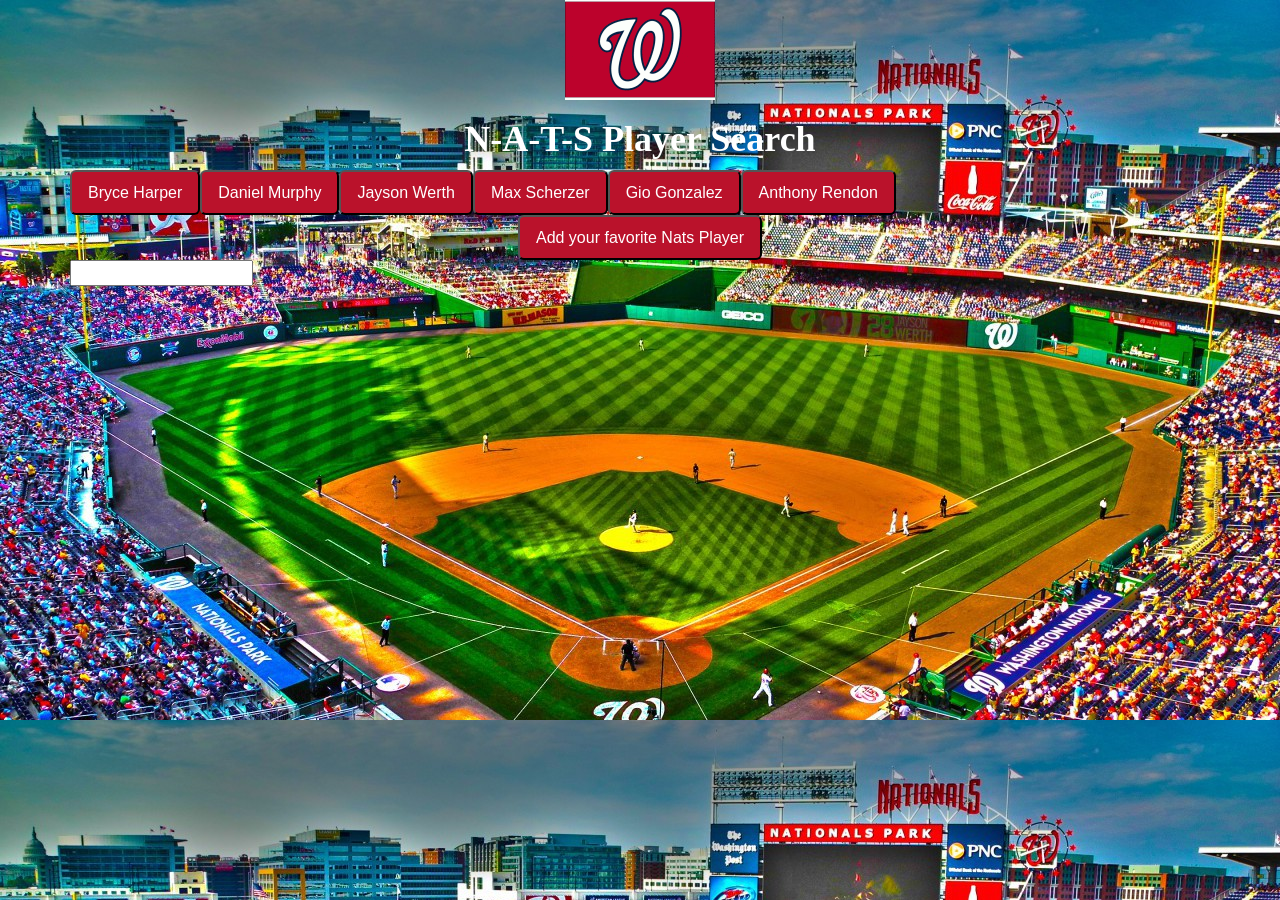
==== index.html @ e952d2e8 "Final 09/20/2017" ====
<!DOCTYPE html>
<html lang="en">

<head>
  <meta charset="utf-8">
   <!-- Linking Bootstrap  -->
      <link rel="stylesheet" href="https://maxcdn.bootstrapcdn.com/bootstrap/3.3.7/css/bootstrap.min.css">
   <!-- Linking CSS -->
   
     <link rel="stylesheet" type="text/css" href="assets\css\nats.css">
</head>

<body>

 <div class="container">
    <img class="center-block" src="assets/images/Nats.gif"><br\>
    <h1 class="center-block">N-A-T-S Player Search</h1>

    <!-- Rendered Buttons will get Dumped Here  -->
    <div id="buttons-view"></div>

    <!-- Input form for adding new player  -->
    <form id="player-form">
    <!-- Button triggers new player to be added -->
       <input id="add-player" class="button btn-lg center-block" type="submit" value="Add your favorite Nats Player"><br\>
       <input type="center-block" id="player-input"><br>
    </form>

    <!-- Players will Get Dumped Dere -->
    <div id="player-view" class="flex-container wrap" ></div>

    <!-- JQuery and Java script -->
    <script src="http://cdnjs.cloudflare.com/ajax/libs/jquery/3.2.1/jquery.min.js"></script>
    <script type="text/javascript" src="assets/js/natsJscript.js"></script>
  </div>
</body>
</html>
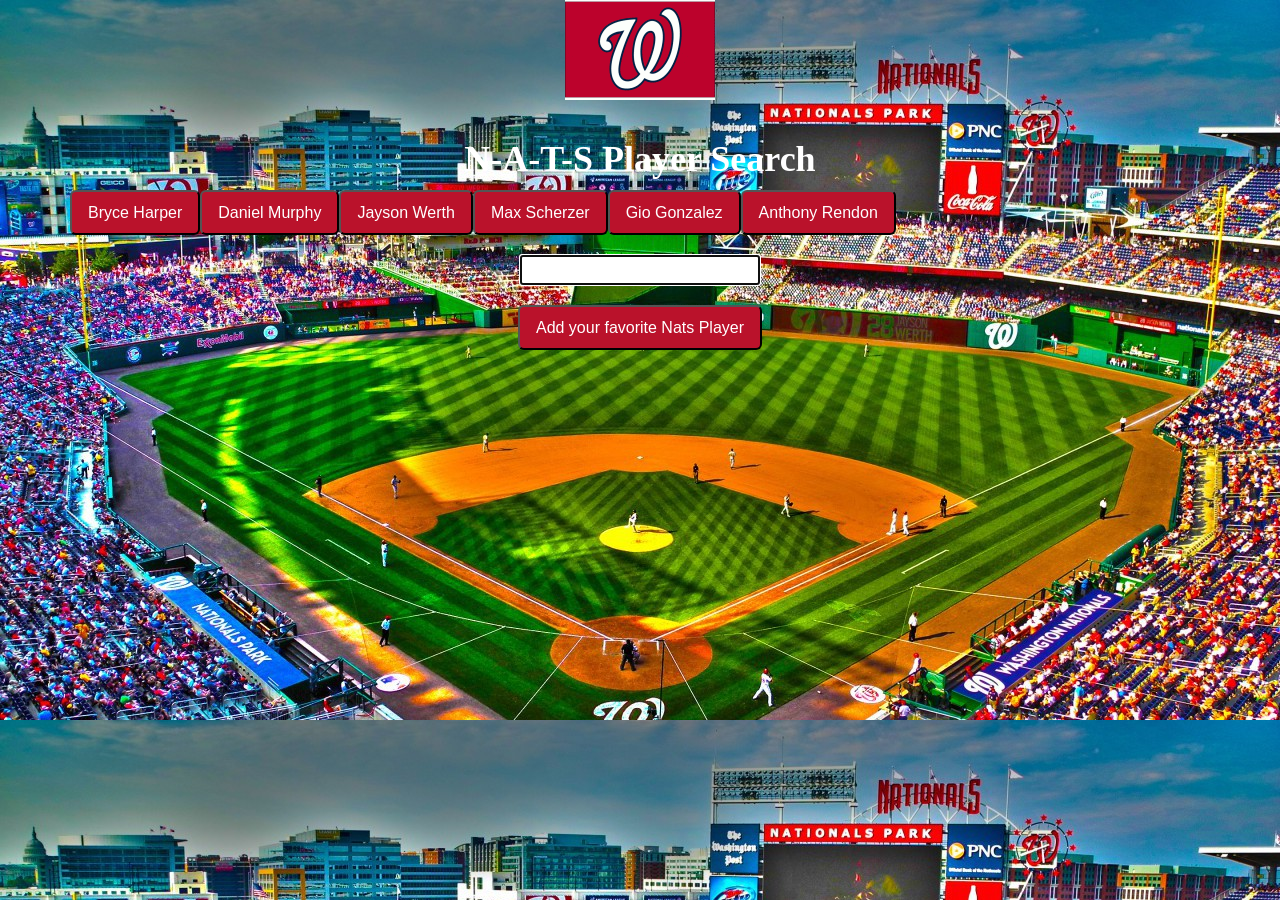
==== commit 1df381b5: "Final 09/20/2017" ====
--- a/index.html
+++ b/index.html
@@ -13,17 +13,18 @@
 <body>
 
  <div class="container">
-    <img class="center-block" src="assets/images/Nats.gif"><br\>
+    <img class="center-block" src="assets/images/Nats.gif"><br />
     <h1 class="center-block">N-A-T-S Player Search</h1>
 
     <!-- Rendered Buttons will get Dumped Here  -->
-    <div id="buttons-view"></div>
+    <div id="buttons-view"></div><br />
 
     <!-- Input form for adding new player  -->
     <form id="player-form">
     <!-- Button triggers new player to be added -->
-       <input id="add-player" class="button btn-lg center-block" type="submit" value="Add your favorite Nats Player"><br\>
-       <input type="center-block" id="player-input"><br>
+       <input type="text" class="center-block text"  id="player-input"><br />
+       <input id="add-player" class="button btn-lg center-block" type="submit" value="Add your favorite Nats Player">
+     
     </form>
 
     <!-- Players will Get Dumped Dere -->
